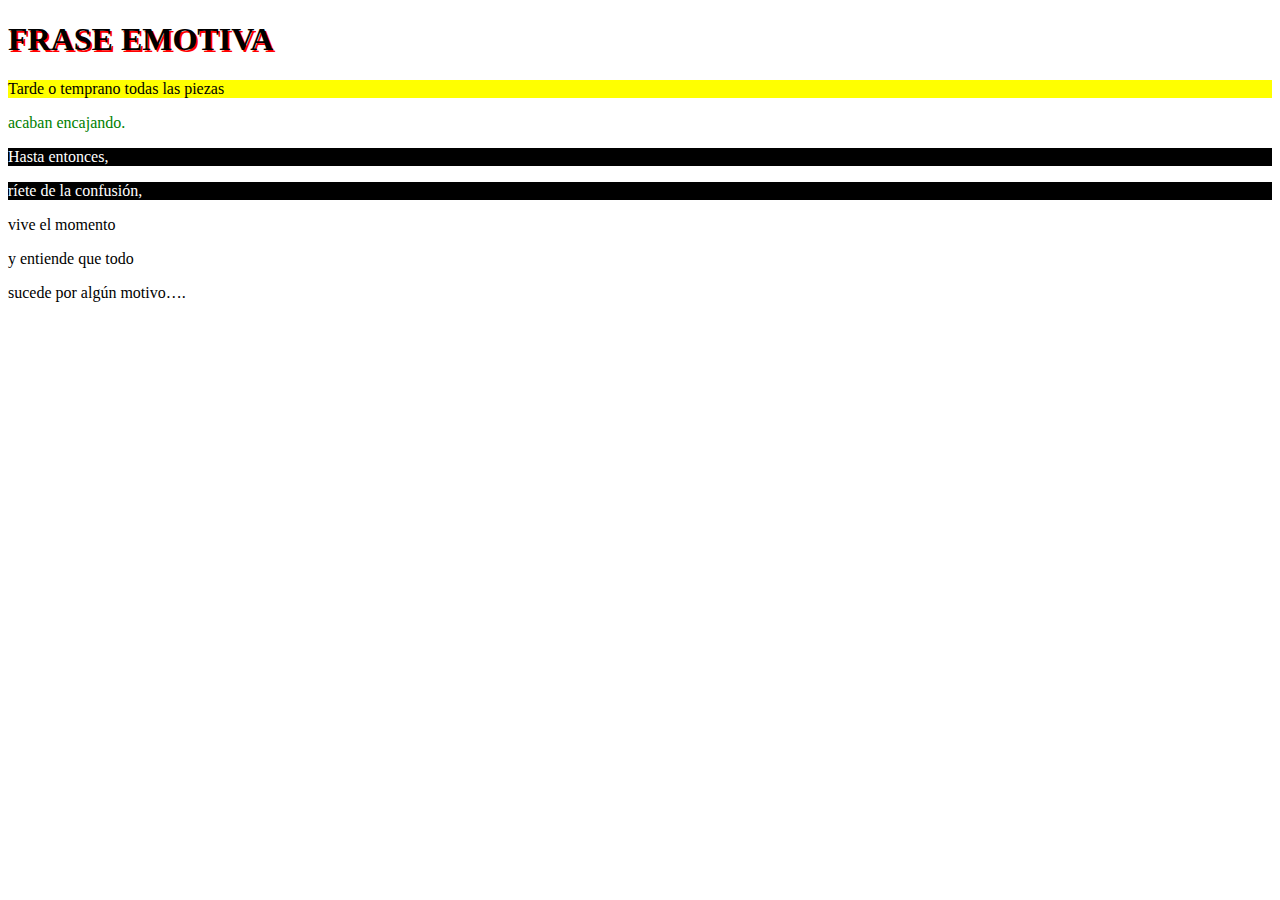
==== index.html @ 119f9486 "Initial commit" ====
<!DOCTYPE html>
<html lang="en">
  <head>
    <meta charset="UTF-8" />
    <link rel="stylesheet" href="style.css" />
    <title>Static Template</title>
  </head>
  <body>
    <h1 id="titulo">FRASE EMOTIVA</h1>
    <p id="linea1">Tarde o temprano todas las piezas</p>
    <p id="linea2">acaban encajando.</p>
    <p class="linea3y4">Hasta entonces,</p>
    <p class="linea3y4">ríete de la confusión,</p>
    <p class="linea5y6">vive el momento</p>
    <p class="linea5y6">y entiende que todo</p>
    <p>sucede por algún motivo….</p>
  </body>
</html>
---- style.css ----
#titulo {
  text-shadow: 2px 2px red;
}
#linea1 {
  background-color: yellow;
}
#linea2 {
  color: green;
}
.linea3y4 {
  background-color: black;
  color: white;
}
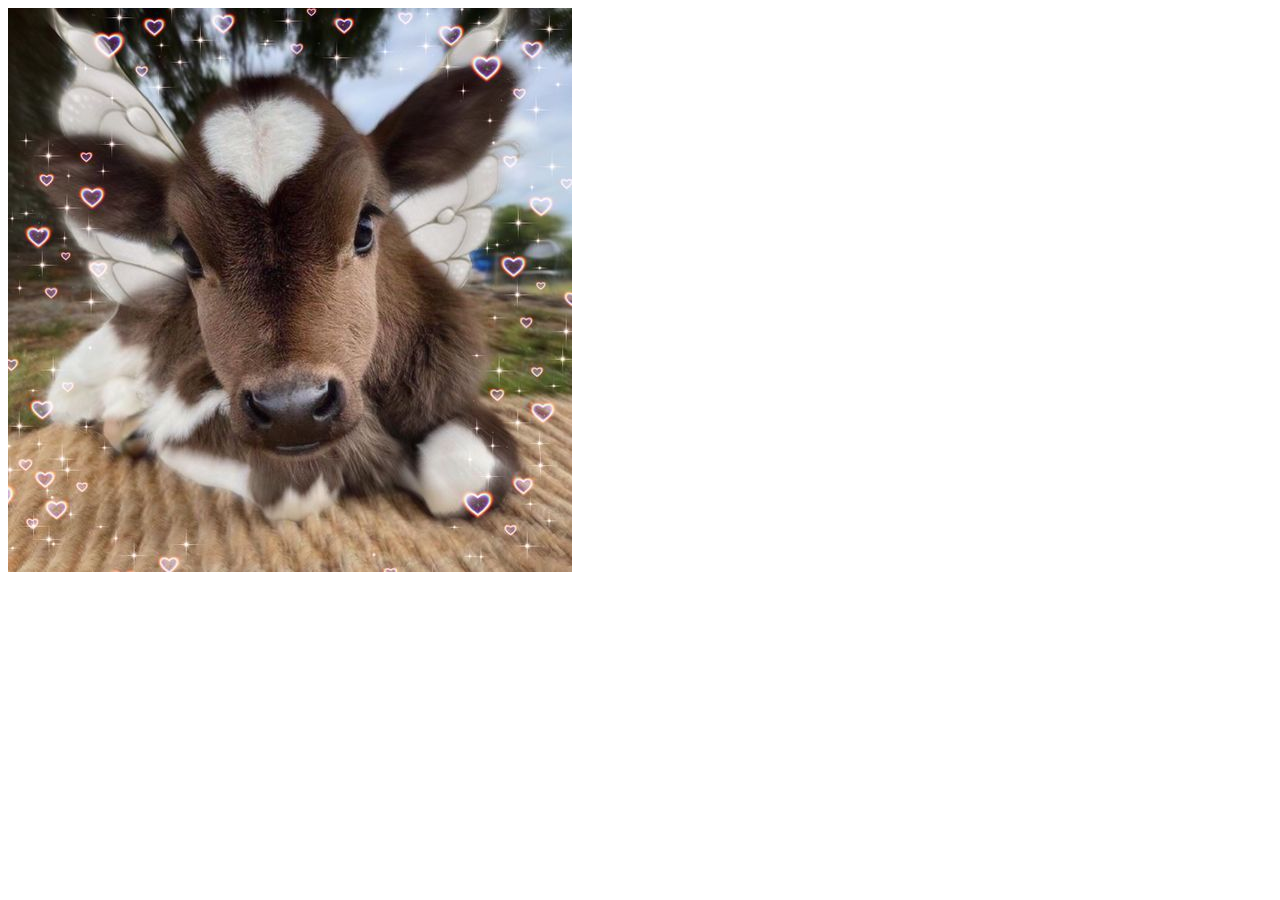
==== commit 38e25c04: "tarea 3 vaquita mariposa" ====
--- a/index.html
+++ b/index.html
@@ -1,18 +1,13 @@
-<!DOCTYPE html>
-<html lang="en">
-  <head>
-    <meta charset="UTF-8" />
-    <link rel="stylesheet" href="style.css" />
-    <title>Static Template</title>
-  </head>
-  <body>
-    <h1 id="titulo">FRASE EMOTIVA</h1>
-    <p id="linea1">Tarde o temprano todas las piezas</p>
-    <p id="linea2">acaban encajando.</p>
-    <p class="linea3y4">Hasta entonces,</p>
-    <p class="linea3y4">ríete de la confusión,</p>
-    <p class="linea5y6">vive el momento</p>
-    <p class="linea5y6">y entiende que todo</p>
-    <p>sucede por algún motivo….</p>
-  </body>
-</html>
+<!DOCTYPE html>
+<html lang="en">
+  <head>
+    <meta charset="UTF-8" />
+    <link rel="stylesheet" href="style.css" />
+    <title>
+      Tarea 3
+    </title>
+  </head>
+  <body>
+    <img src="imagenes/vaquita mariposa.jpg" alt="" />
+  </body>
+</html>
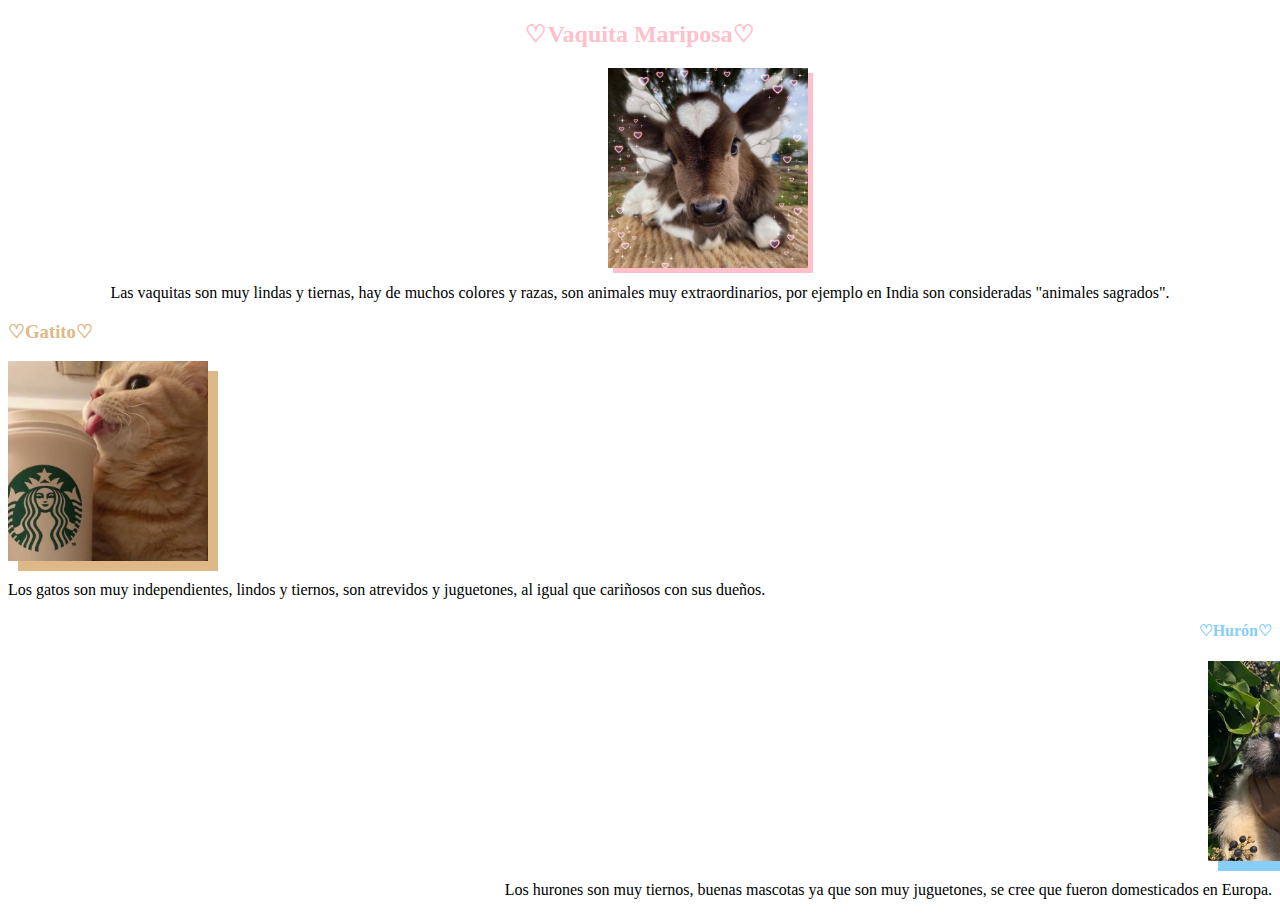
==== commit 3b640a42: "Tarea 3 imagenes de vaquitas" ====
--- a/index.html
+++ b/index.html
@@ -7,7 +7,23 @@
       Tarea 3
     </title>
   </head>
+
   <body>
-    <img src="imagenes/vaquita mariposa.jpg" alt="" />
+    <h2 id="titulovaca">♡Vaquita Mariposa♡</h2>
+    <img src="imagenes/vaquita mariposa.jpg" id="Vaquita"/>
+    <p id="parrafo1">Las vaquitas son muy lindas y tiernas, hay de muchos colores y razas, son
+      animales muy extraordinarios, por ejemplo en India son consideradas
+      "animales sagrados".</p>
+    </p>
+    
+    <h3 id="titulogato">♡Gatito♡</h3>
+    <img src="imagenes/gato.jpeg" id="gato"/>
+    <p id="parrafo2">Los gatos son muy independientes, lindos y tiernos, son atrevidos y juguetones, al igual que cariñosos con sus dueños.</p>
+    
+    <h4 id="titulohuron">♡Hurón♡</h4>
+    <img src="imagenes/huron.jpeg" id="Huron"/>
+      <p id="parrafo3">Los hurones son muy tiernos, buenas mascotas ya que son muy juguetones, se cree que fueron domesticados en Europa.</p>
   </body>
 </html>
+
+
--- a/style.css
+++ b/style.css
@@ -1,13 +1,40 @@
-#titulo {
-  text-shadow: 2px 2px red;
-}
-#linea1 {
-  background-color: yellow;
-}
-#linea2 {
-  color: green;
-}
-.linea3y4 {
-  background-color: black;
-  color: white;
-}
+#Vaquita {
+  width: 200px;
+  height: 200px;
+  margin-left: 600px;
+  display: block;
+  filter: drop-shadow(5px 5px pink);
+}
+#titulovaca {
+  text-align: center;
+  color: pink;
+}
+#parrafo1 {
+  text-align: center;
+}
+#gato {
+  width: 200px;
+  height: 200px;
+  margin-left: 0px;
+  filter: drop-shadow(10px 10px burlywood);
+}
+#titulogato {
+  color: burlywood;
+  text-align: left;
+}
+#parrafo2 {
+  text-align: left;
+}
+#Huron {
+  width: 200px;
+  height: 200px;
+  margin-left: 1200px;
+  filter: drop-shadow(10px 10px lightskyblue);
+}
+#titulohuron {
+  text-align: right;
+  color: lightskyblue;
+}
+#parrafo3 {
+  text-align: right;
+}
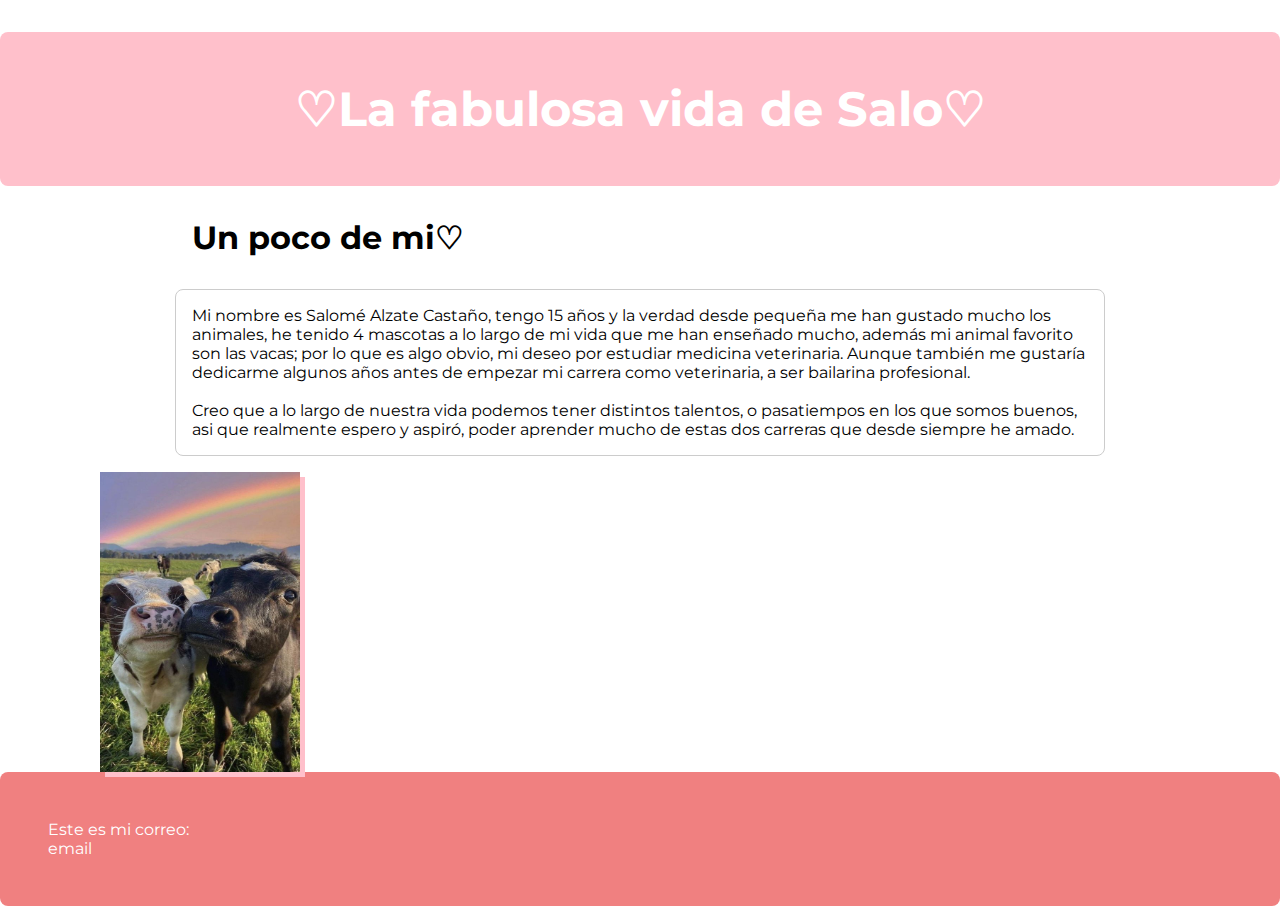
==== commit 2e8fefee: "acumulativa wdowjeofkjoewf" ====
--- a/index.html
+++ b/index.html
@@ -1,29 +1,40 @@
 <!DOCTYPE html>
-<html lang="en">
+<html>
   <head>
-    <meta charset="UTF-8" />
+    <meta charset="utf-8" />
+    <link rel="preconnect" href="https://fonts.googleapis.com" />
+    <link rel="preconnect" href="https://fonts.gstatic.com" crossorigin />
+    <link
+      href="https://fonts.googleapis.com/css2?family=Montserrat:wght@400;700&display=swap"
+      rel="stylesheet"
+    />
     <link rel="stylesheet" href="style.css" />
-    <title>
-      Tarea 3
-    </title>
+    <title>Evaluación acumulativa</title>
   </head>
 
+  <header>
+    <h1>♡La fabulosa vida de Salo♡</h1>
+  </header>
   <body>
-    <h2 id="titulovaca">♡Vaquita Mariposa♡</h2>
-    <img src="imagenes/vaquita mariposa.jpg" id="Vaquita"/>
-    <p id="parrafo1">Las vaquitas son muy lindas y tiernas, hay de muchos colores y razas, son
-      animales muy extraordinarios, por ejemplo en India son consideradas
-      "animales sagrados".</p>
+    <h3>Un poco de mi♡</h3>
+    <p id="parrafo1">
+      Mi nombre es Salomé Alzate Castaño, tengo 15 años y la verdad desde
+      pequeña me han gustado mucho los animales, he tenido 4 mascotas a lo largo
+      de mi vida que me han enseñado mucho, además mi animal favorito son las
+      vacas; por lo que es algo obvio, mi deseo por estudiar medicina
+      veterinaria. Aunque también me gustaría dedicarme algunos años antes de
+      empezar mi carrera como veterinaria, a ser bailarina profesional.
+      <br /><br />
+      Creo que a lo largo de nuestra vida podemos tener distintos talentos, o
+      pasatiempos en los que somos buenos, asi que realmente espero y aspiró,
+      poder aprender mucho de estas dos carreras que desde siempre he amado.
     </p>
-    
-    <h3 id="titulogato">♡Gatito♡</h3>
-    <img src="imagenes/gato.jpeg" id="gato"/>
-    <p id="parrafo2">Los gatos son muy independientes, lindos y tiernos, son atrevidos y juguetones, al igual que cariñosos con sus dueños.</p>
-    
-    <h4 id="titulohuron">♡Hurón♡</h4>
-    <img src="imagenes/huron.jpeg" id="Huron"/>
-      <p id="parrafo3">Los hurones son muy tiernos, buenas mascotas ya que son muy juguetones, se cree que fueron domesticados en Europa.</p>
+    <img src="imagenes/vacas.jpg" id="vaquita" />
   </body>
+
+  <footer>
+    Este es mi correo:
+    <br />
+    <a href="mailto:email@gmail.com">email</a>
+  </footer>
 </html>
-
-
--- a/style.css
+++ b/style.css
@@ -1,40 +1,101 @@
-#Vaquita {
-  width: 200px;
-  height: 200px;
-  margin-left: 600px;
-  display: block;
-  filter: drop-shadow(5px 5px pink);
-}
-#titulovaca {
-  text-align: center;
-  color: pink;
-}
-#parrafo1 {
-  text-align: center;
-}
-#gato {
-  width: 200px;
-  height: 200px;
-  margin-left: 0px;
-  filter: drop-shadow(10px 10px burlywood);
-}
-#titulogato {
-  color: burlywood;
-  text-align: left;
-}
-#parrafo2 {
-  text-align: left;
-}
-#Huron {
-  width: 200px;
-  height: 200px;
-  margin-left: 1200px;
-  filter: drop-shadow(10px 10px lightskyblue);
-}
-#titulohuron {
-  text-align: right;
-  color: lightskyblue;
-}
-#parrafo3 {
-  text-align: right;
-}
+html {
+  font-family: "Montserrat", sans-serif;
+}
+
+body {
+  margin: 0;
+  background-color: #ffffff;
+}
+
+header h1 {
+  background-color: pink;
+  color: white;
+  padding: 3rem 2rem;
+  font-size: 3rem;
+  text-align: center;
+  border-radius: 0.5rem;
+}
+
+h2 {
+  font-size: 2.5rem;
+  width: 70%;
+  margin-left: auto;
+  margin-right: auto;
+}
+
+h3 {
+  font-size: 2rem;
+  width: 70%;
+  margin-left: auto;
+  margin-right: auto;
+}
+
+h4 {
+  font-size: 1.5rem;
+  width: 70%;
+  margin-left: auto;
+  margin-right: auto;
+}
+
+h5 {
+  font-size: 1rem;
+  width: 70%;
+  margin-left: auto;
+  margin-right: auto;
+}
+
+body p {
+  transition: all 0.3s ease;
+  background-color: #fff;
+  margin: 1rem 0;
+  border-radius: 0.5rem;
+  padding: 1rem 1rem;
+  cursor: pointer;
+  border: 1px solid #ccc;
+  width: 70%;
+  margin-left: auto;
+  margin-right: auto;
+}
+
+body p:hover {
+  box-shadow: 0 0.1rem 0.4rem rgba(0, 0, 0, 0.3);
+}
+
+footer {
+  background-color: lightcoral;
+  padding: 3rem;
+  color: white;
+  border-radius: 0.5rem;
+}
+
+footer p {
+  margin: 0;
+}
+
+footer a {
+  transition: color 0.3s ease;
+  color: white;
+  text-decoration: none;
+}
+
+footer a:hover {
+  color: cornflowerblue;
+}
+
+#vaquita {
+  width: 200px;
+  height: 300px;
+  margin-left: 100px;
+  display: block;
+  filter: drop-shadow(5px 5px pink);
+}
+
+/* Go from zero to full opacity */
+@keyframes fadeEffect {
+  from {
+    opacity: 0;
+  }
+  to {
+    opacity: 1;
+  }
+}
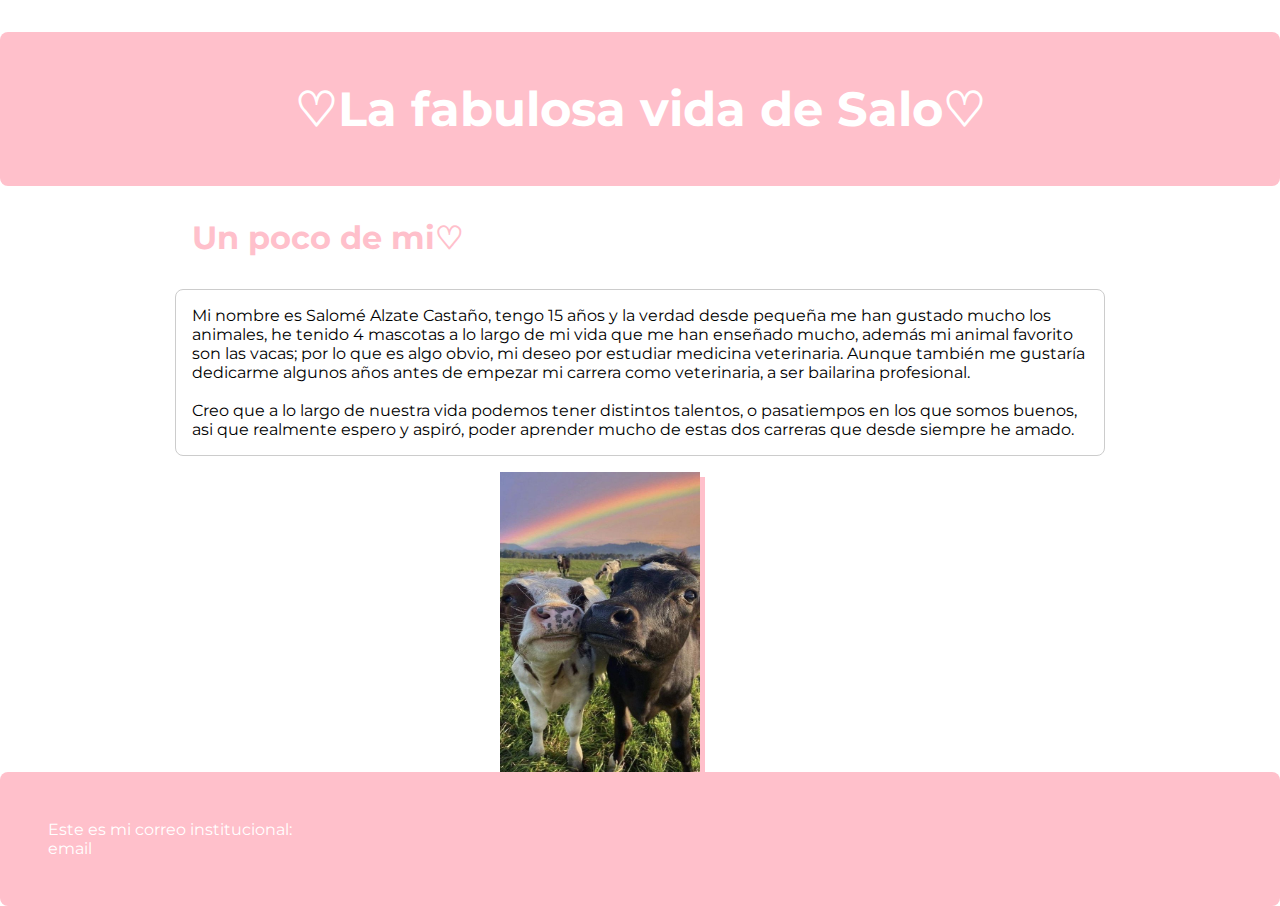
==== commit 7c7a1dc5: "acumulativa" ====
--- a/index.html
+++ b/index.html
@@ -16,7 +16,7 @@
     <h1>♡La fabulosa vida de Salo♡</h1>
   </header>
   <body>
-    <h3>Un poco de mi♡</h3>
+    <h3 id="subtitulo1">Un poco de mi♡</h3>
     <p id="parrafo1">
       Mi nombre es Salomé Alzate Castaño, tengo 15 años y la verdad desde
       pequeña me han gustado mucho los animales, he tenido 4 mascotas a lo largo
@@ -33,8 +33,8 @@
   </body>
 
   <footer>
-    Este es mi correo:
+    Este es mi correo institucional:
     <br />
-    <a href="mailto:email@gmail.com">email</a>
+    <a href="salome.alzatecastano@bethlemitasbello.edu.co">email</a>
   </footer>
 </html>
--- a/style.css
+++ b/style.css
@@ -46,7 +46,7 @@
 
 body p {
   transition: all 0.3s ease;
-  background-color: #fff;
+  background-color: pink (239, 188, 222);
   margin: 1rem 0;
   border-radius: 0.5rem;
   padding: 1rem 1rem;
@@ -58,11 +58,11 @@
 }
 
 body p:hover {
-  box-shadow: 0 0.1rem 0.4rem rgba(0, 0, 0, 0.3);
+  box-shadow: 0 0.1rem 0.4rem rgb(239, 157, 205);
 }
 
 footer {
-  background-color: lightcoral;
+  background-color: pink;
   padding: 3rem;
   color: white;
   border-radius: 0.5rem;
@@ -75,7 +75,7 @@
 footer a {
   transition: color 0.3s ease;
   color: white;
-  text-decoration: none;
+  text-decoration: pink;
 }
 
 footer a:hover {
@@ -85,11 +85,13 @@
 #vaquita {
   width: 200px;
   height: 300px;
-  margin-left: 100px;
+  margin-left: 500px;
   display: block;
   filter: drop-shadow(5px 5px pink);
 }
-
+#subtitulo1 {
+  color: pink;
+}
 /* Go from zero to full opacity */
 @keyframes fadeEffect {
   from {
